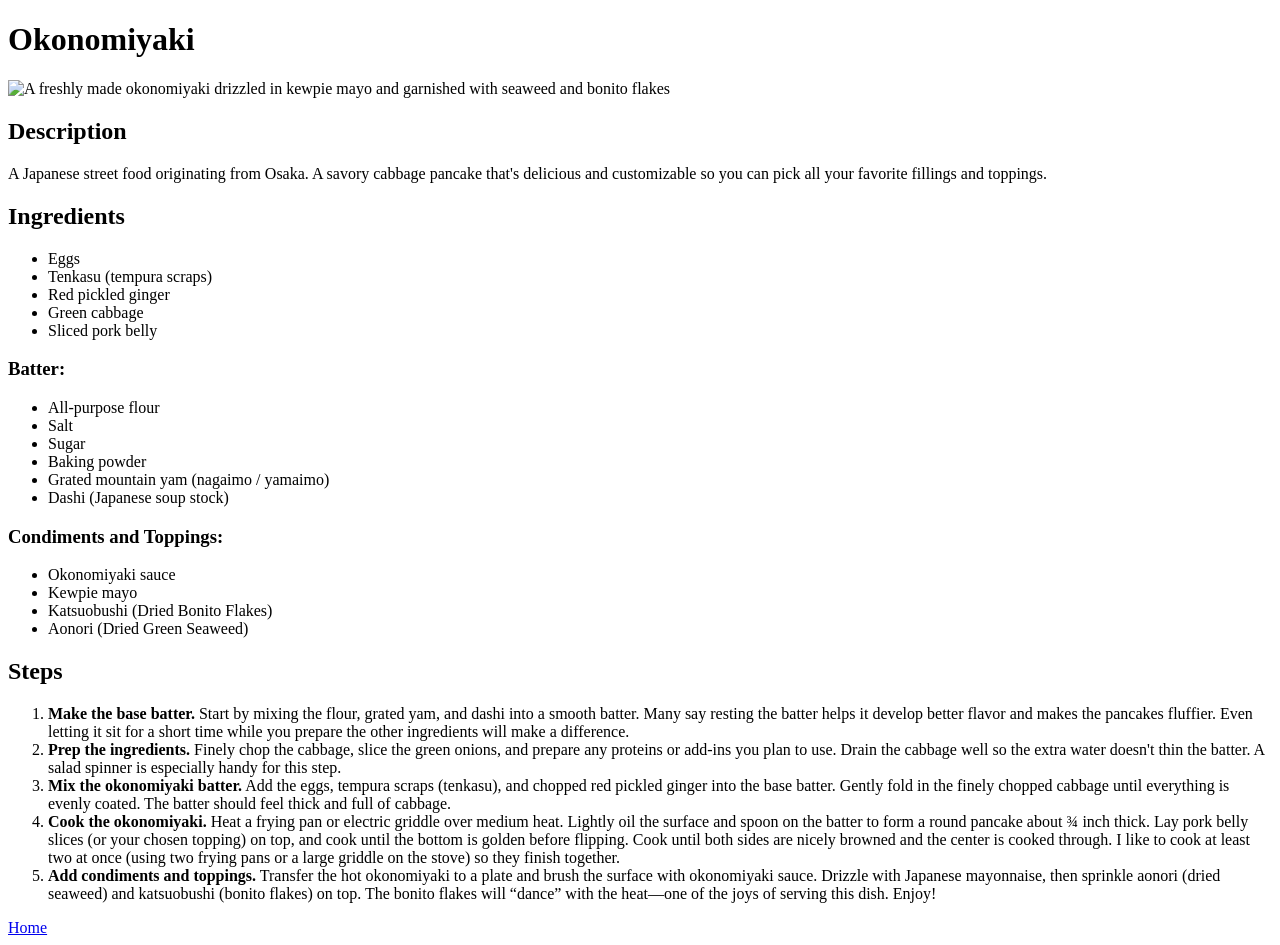
==== recipes/okonomiyaki.html @ 29175db5 "Add Okonomiyaki and Tonkotsu Ramen recipes User is now able to navigate to the Okonomiyaki and Tonko" ====
<!DOCTYPE html>
<html lang="en">
<head>
    <meta charset="UTF-8">
    <meta name="viewport" content="width=device-width, initial-scale=1.0">
    <title>Document</title>
</head>
<body>
    <h1>Okonomiyaki</h1>
    <img 
        src="https://media.istockphoto.com/id/1134067307/photo/japanese-food-okonomiyaki-japanese-style-pancakes.jpg?s=612x612&w=0&k=20&c=WAXGsoYX9eH0Da-iG5shwJ_jDOtfDqoZ0QYNBUCAcRI="
        alt="A freshly made okonomiyaki drizzled in kewpie mayo and garnished with seaweed and bonito flakes">
    <h2>Description</h2>
    <p>A Japanese street food originating from Osaka. A savory cabbage pancake that's delicious and customizable so you can pick all your favorite fillings and toppings.</p>

    <h2>Ingredients</h2>
    <ul>
        <li>Eggs</li>
        <li>Tenkasu (tempura scraps)</li>
        <li>Red pickled ginger</li>
        <li>Green cabbage</li>
        <li>Sliced pork belly</li>
    </ul>
        <h3>Batter:</h3>
        <ul>
            <li>All-purpose flour</li>
            <li>Salt</li>
            <li>Sugar</li>
            <li>Baking powder</li>
            <li>Grated mountain yam (nagaimo / yamaimo)</li>
            <li>Dashi (Japanese soup stock)</li>
        </ul>
        <h3>Condiments and Toppings:</h3>
        <ul>
            <li>Okonomiyaki sauce</li>
            <li>Kewpie mayo</li>
            <li>Katsuobushi (Dried Bonito Flakes)</li>
            <li>Aonori (Dried Green Seaweed)</li>
        </ul>
    
    <h2>Steps</h2>
    <ol>
        <li><strong>Make the base batter.</strong> Start by mixing the flour, grated yam, and dashi into a smooth batter. Many say resting the batter helps it develop better flavor and makes the pancakes fluffier. Even letting it sit for a short time while you prepare the other ingredients will make a difference.</li>
        <li><strong>Prep the ingredients.</strong> Finely chop the cabbage, slice the green onions, and prepare any proteins or add-ins you plan to use. Drain the cabbage well so the extra water doesn't thin the batter. A salad spinner is especially handy for this step.</li>
        <li><strong>Mix the okonomiyaki batter.</strong> Add the eggs, tempura scraps (tenkasu), and chopped red pickled ginger into the base batter. Gently fold in the finely chopped cabbage until everything is evenly coated. The batter should feel thick and full of cabbage.</li>
        <li><strong>Cook the okonomiyaki.</strong> Heat a frying pan or electric griddle over medium heat. Lightly oil the surface and spoon on the batter to form a round pancake about ¾ inch thick. Lay pork belly slices (or your chosen topping) on top, and cook until the bottom is golden before flipping. Cook until both sides are nicely browned and the center is cooked through. I like to cook at least two at once (using two frying pans or a large griddle on the stove) so they finish together.</li>
        <li><strong>Add condiments and toppings.</strong> Transfer the hot okonomiyaki to a plate and brush the surface with okonomiyaki sauce. Drizzle with Japanese mayonnaise, then sprinkle aonori (dried seaweed) and katsuobushi (bonito flakes) on top. The bonito flakes will “dance” with the heat—one of the joys of serving this dish. Enjoy!</li>
    </ol>

    <a href="../index.html">Home</a>
</body>
</html>
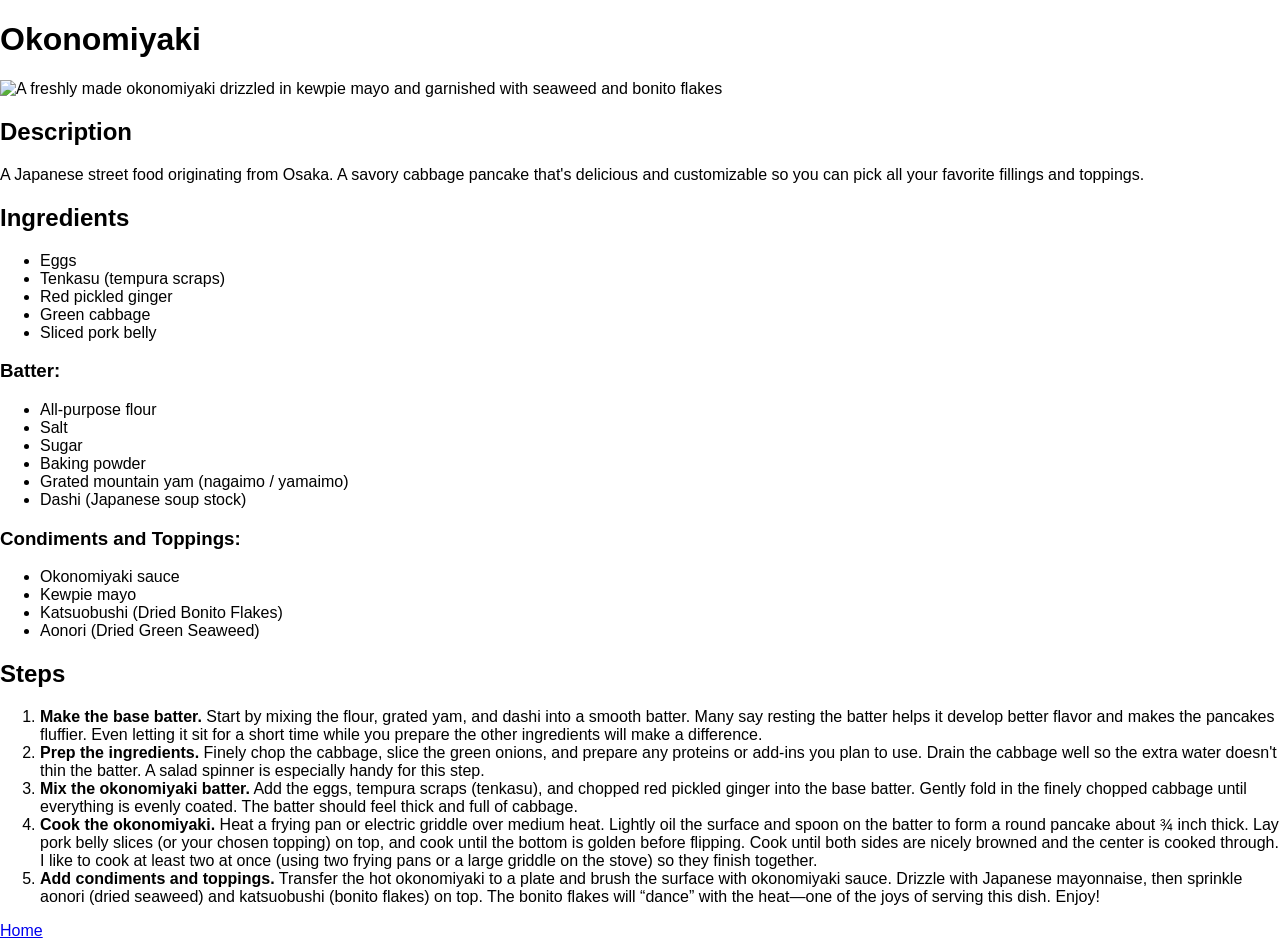
==== commit 67fb19e4: "Set up website with CSS" ====
--- a/recipes/okonomiyaki.html
+++ b/recipes/okonomiyaki.html
@@ -3,6 +3,7 @@
 <head>
     <meta charset="UTF-8">
     <meta name="viewport" content="width=device-width, initial-scale=1.0">
+    <link rel="stylesheet" href="../styles.css">
     <title>Document</title>
 </head>
 <body>
--- a/styles.css
+++ b/styles.css
@@ -0,0 +1,6 @@
+body {
+    font-family: Verdana, Arial, sans-serif;
+    margin: 0px;
+    padding: 0px;
+    box-sizing: border-box;
+}
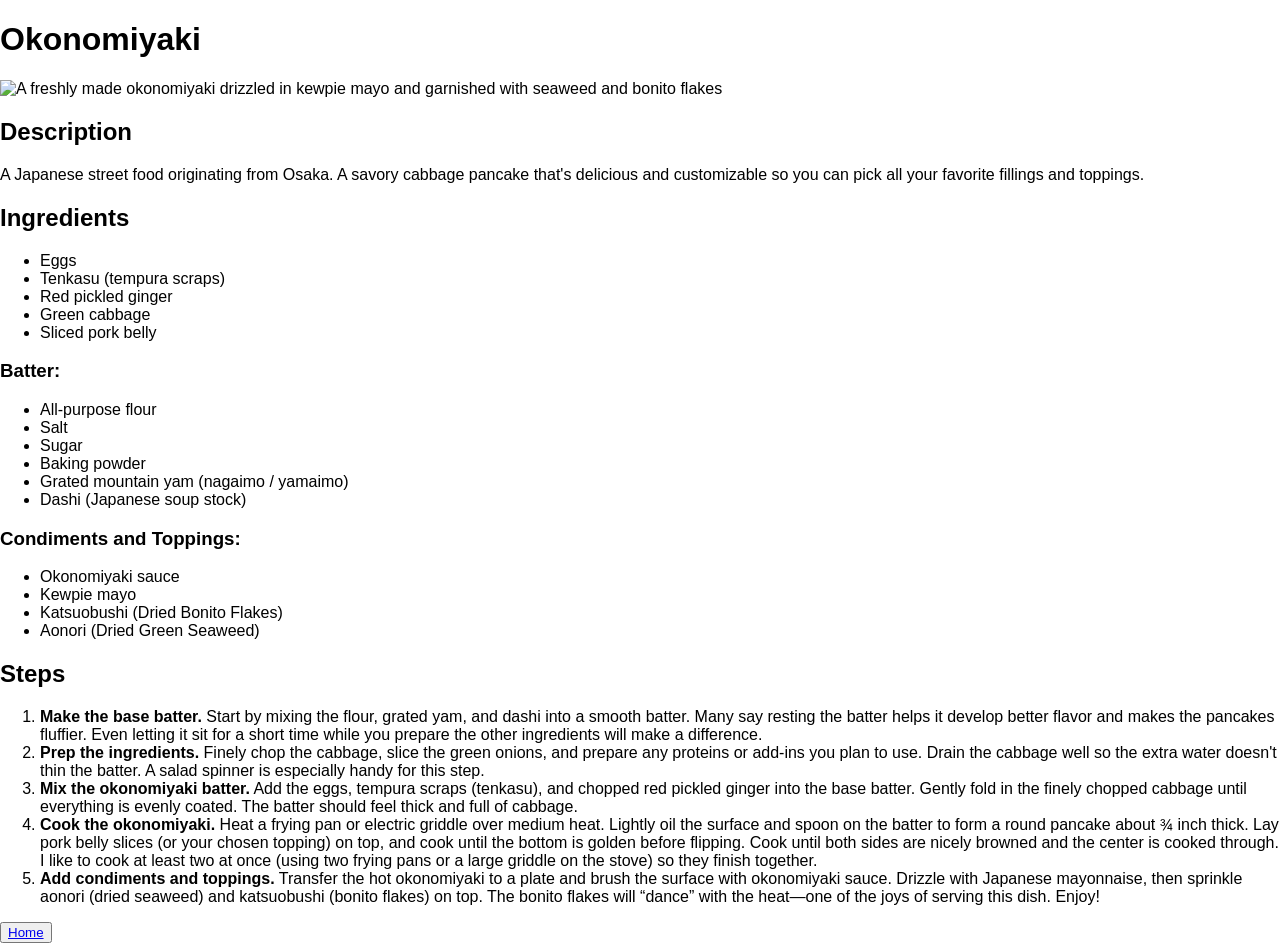
==== commit b1602def: "Add div sections to all recipe pages" ====
--- a/recipes/okonomiyaki.html
+++ b/recipes/okonomiyaki.html
@@ -4,25 +4,29 @@
     <meta charset="UTF-8">
     <meta name="viewport" content="width=device-width, initial-scale=1.0">
     <link rel="stylesheet" href="../styles.css">
-    <title>Document</title>
+    <title>Recipes!</title>
 </head>
 <body>
-    <h1>Okonomiyaki</h1>
-    <img 
+    <h1 class="title">Okonomiyaki</h1>
+
+    <div class="description">
+        <img 
         src="https://media.istockphoto.com/id/1134067307/photo/japanese-food-okonomiyaki-japanese-style-pancakes.jpg?s=612x612&w=0&k=20&c=WAXGsoYX9eH0Da-iG5shwJ_jDOtfDqoZ0QYNBUCAcRI="
         alt="A freshly made okonomiyaki drizzled in kewpie mayo and garnished with seaweed and bonito flakes">
-    <h2>Description</h2>
-    <p>A Japanese street food originating from Osaka. A savory cabbage pancake that's delicious and customizable so you can pick all your favorite fillings and toppings.</p>
+        <h2>Description</h2>
+        <p>A Japanese street food originating from Osaka. A savory cabbage pancake that's delicious and customizable so you can pick all your favorite fillings and toppings.</p>
+    </div>
 
-    <h2>Ingredients</h2>
-    <ul>
-        <li>Eggs</li>
-        <li>Tenkasu (tempura scraps)</li>
-        <li>Red pickled ginger</li>
-        <li>Green cabbage</li>
-        <li>Sliced pork belly</li>
-    </ul>
-        <h3>Batter:</h3>
+    <div class="ingredients">
+        <h2>Ingredients</h2>
+        <ul>
+            <li>Eggs</li>
+            <li>Tenkasu (tempura scraps)</li>
+            <li>Red pickled ginger</li>
+            <li>Green cabbage</li>
+            <li>Sliced pork belly</li>
+        </ul>
+        <h3 class="sub-ingredients">Batter:</h3>
         <ul>
             <li>All-purpose flour</li>
             <li>Salt</li>
@@ -31,23 +35,28 @@
             <li>Grated mountain yam (nagaimo / yamaimo)</li>
             <li>Dashi (Japanese soup stock)</li>
         </ul>
-        <h3>Condiments and Toppings:</h3>
+        <h3 class="sub-ingredients">Condiments and Toppings:</h3>
         <ul>
             <li>Okonomiyaki sauce</li>
             <li>Kewpie mayo</li>
             <li>Katsuobushi (Dried Bonito Flakes)</li>
             <li>Aonori (Dried Green Seaweed)</li>
         </ul>
+    </div>
     
-    <h2>Steps</h2>
-    <ol>
-        <li><strong>Make the base batter.</strong> Start by mixing the flour, grated yam, and dashi into a smooth batter. Many say resting the batter helps it develop better flavor and makes the pancakes fluffier. Even letting it sit for a short time while you prepare the other ingredients will make a difference.</li>
-        <li><strong>Prep the ingredients.</strong> Finely chop the cabbage, slice the green onions, and prepare any proteins or add-ins you plan to use. Drain the cabbage well so the extra water doesn't thin the batter. A salad spinner is especially handy for this step.</li>
-        <li><strong>Mix the okonomiyaki batter.</strong> Add the eggs, tempura scraps (tenkasu), and chopped red pickled ginger into the base batter. Gently fold in the finely chopped cabbage until everything is evenly coated. The batter should feel thick and full of cabbage.</li>
-        <li><strong>Cook the okonomiyaki.</strong> Heat a frying pan or electric griddle over medium heat. Lightly oil the surface and spoon on the batter to form a round pancake about ¾ inch thick. Lay pork belly slices (or your chosen topping) on top, and cook until the bottom is golden before flipping. Cook until both sides are nicely browned and the center is cooked through. I like to cook at least two at once (using two frying pans or a large griddle on the stove) so they finish together.</li>
-        <li><strong>Add condiments and toppings.</strong> Transfer the hot okonomiyaki to a plate and brush the surface with okonomiyaki sauce. Drizzle with Japanese mayonnaise, then sprinkle aonori (dried seaweed) and katsuobushi (bonito flakes) on top. The bonito flakes will “dance” with the heat—one of the joys of serving this dish. Enjoy!</li>
-    </ol>
+    <div class="steps">
+        <h2>Steps</h2>
+        <ol>
+            <li><strong>Make the base batter.</strong> Start by mixing the flour, grated yam, and dashi into a smooth batter. Many say resting the batter helps it develop better flavor and makes the pancakes fluffier. Even letting it sit for a short time while you prepare the other ingredients will make a difference.</li>
+            <li><strong>Prep the ingredients.</strong> Finely chop the cabbage, slice the green onions, and prepare any proteins or add-ins you plan to use. Drain the cabbage well so the extra water doesn't thin the batter. A salad spinner is especially handy for this step.</li>
+            <li><strong>Mix the okonomiyaki batter.</strong> Add the eggs, tempura scraps (tenkasu), and chopped red pickled ginger into the base batter. Gently fold in the finely chopped cabbage until everything is evenly coated. The batter should feel thick and full of cabbage.</li>
+            <li><strong>Cook the okonomiyaki.</strong> Heat a frying pan or electric griddle over medium heat. Lightly oil the surface and spoon on the batter to form a round pancake about ¾ inch thick. Lay pork belly slices (or your chosen topping) on top, and cook until the bottom is golden before flipping. Cook until both sides are nicely browned and the center is cooked through. I like to cook at least two at once (using two frying pans or a large griddle on the stove) so they finish together.</li>
+            <li><strong>Add condiments and toppings.</strong> Transfer the hot okonomiyaki to a plate and brush the surface with okonomiyaki sauce. Drizzle with Japanese mayonnaise, then sprinkle aonori (dried seaweed) and katsuobushi (bonito flakes) on top. The bonito flakes will “dance” with the heat—one of the joys of serving this dish. Enjoy!</li>
+        </ol>
+    </div>
 
-    <a href="../index.html">Home</a>
+    <button class="button-home">
+        <a href="../index.html">Home</a>
+    </button>
 </body>
 </html>
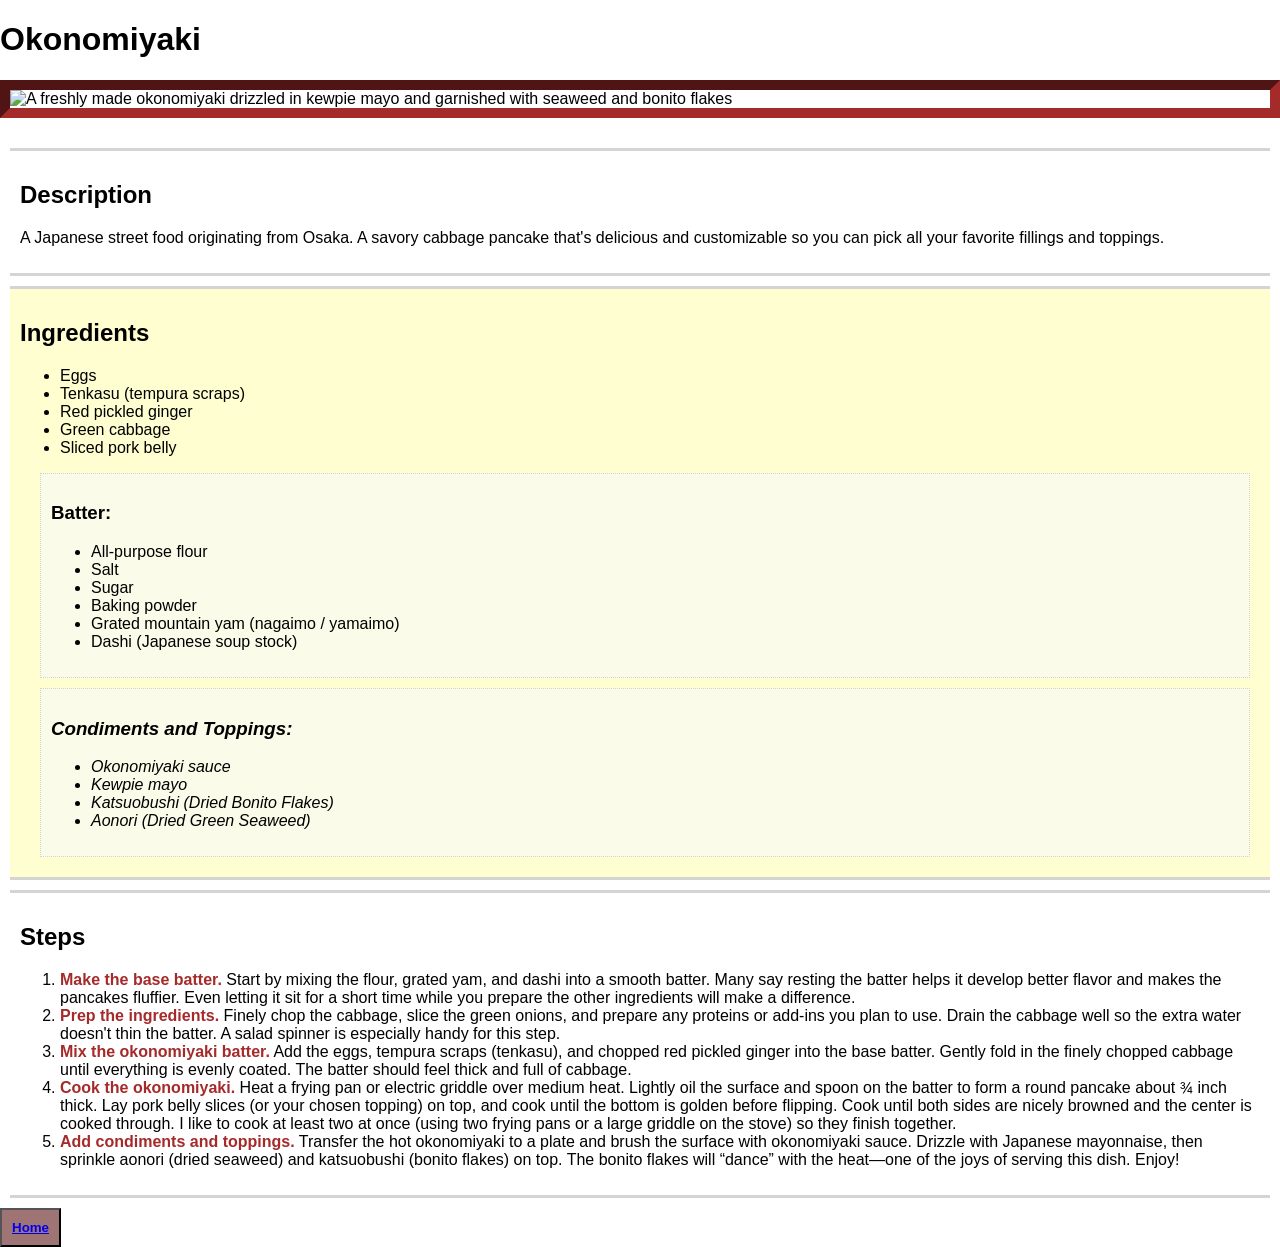
==== commit 1bdd615e: "Add CSS styling to Okonomiyaki page" ====
--- a/recipes/okonomiyaki.html
+++ b/recipes/okonomiyaki.html
@@ -9,10 +9,11 @@
 <body>
     <h1 class="title">Okonomiyaki</h1>
 
-    <div class="description">
-        <img 
+    <img class="pic-recipe"
         src="https://media.istockphoto.com/id/1134067307/photo/japanese-food-okonomiyaki-japanese-style-pancakes.jpg?s=612x612&w=0&k=20&c=WAXGsoYX9eH0Da-iG5shwJ_jDOtfDqoZ0QYNBUCAcRI="
         alt="A freshly made okonomiyaki drizzled in kewpie mayo and garnished with seaweed and bonito flakes">
+
+    <div class="description">
         <h2>Description</h2>
         <p>A Japanese street food originating from Osaka. A savory cabbage pancake that's delicious and customizable so you can pick all your favorite fillings and toppings.</p>
     </div>
@@ -26,32 +27,36 @@
             <li>Green cabbage</li>
             <li>Sliced pork belly</li>
         </ul>
-        <h3 class="sub-ingredients">Batter:</h3>
-        <ul>
-            <li>All-purpose flour</li>
-            <li>Salt</li>
-            <li>Sugar</li>
-            <li>Baking powder</li>
-            <li>Grated mountain yam (nagaimo / yamaimo)</li>
-            <li>Dashi (Japanese soup stock)</li>
-        </ul>
-        <h3 class="sub-ingredients">Condiments and Toppings:</h3>
-        <ul>
-            <li>Okonomiyaki sauce</li>
-            <li>Kewpie mayo</li>
-            <li>Katsuobushi (Dried Bonito Flakes)</li>
-            <li>Aonori (Dried Green Seaweed)</li>
-        </ul>
+        <div class="sub-ingredients" id="batter">
+            <h3>Batter:</h3>
+            <ul>
+                <li>All-purpose flour</li>
+                <li>Salt</li>
+                <li>Sugar</li>
+                <li>Baking powder</li>
+                <li>Grated mountain yam (nagaimo / yamaimo)</li>
+                <li>Dashi (Japanese soup stock)</li>
+            </ul>
+        </div>
+        <div class="sub-ingredients toppings">
+            <h3>Condiments and Toppings:</h3>
+            <ul>
+                <li>Okonomiyaki sauce</li>
+                <li>Kewpie mayo</li>
+                <li>Katsuobushi (Dried Bonito Flakes)</li>
+                <li>Aonori (Dried Green Seaweed)</li>
+            </ul>
+        </div>
     </div>
     
     <div class="steps">
         <h2>Steps</h2>
         <ol>
-            <li><strong>Make the base batter.</strong> Start by mixing the flour, grated yam, and dashi into a smooth batter. Many say resting the batter helps it develop better flavor and makes the pancakes fluffier. Even letting it sit for a short time while you prepare the other ingredients will make a difference.</li>
-            <li><strong>Prep the ingredients.</strong> Finely chop the cabbage, slice the green onions, and prepare any proteins or add-ins you plan to use. Drain the cabbage well so the extra water doesn't thin the batter. A salad spinner is especially handy for this step.</li>
-            <li><strong>Mix the okonomiyaki batter.</strong> Add the eggs, tempura scraps (tenkasu), and chopped red pickled ginger into the base batter. Gently fold in the finely chopped cabbage until everything is evenly coated. The batter should feel thick and full of cabbage.</li>
-            <li><strong>Cook the okonomiyaki.</strong> Heat a frying pan or electric griddle over medium heat. Lightly oil the surface and spoon on the batter to form a round pancake about ¾ inch thick. Lay pork belly slices (or your chosen topping) on top, and cook until the bottom is golden before flipping. Cook until both sides are nicely browned and the center is cooked through. I like to cook at least two at once (using two frying pans or a large griddle on the stove) so they finish together.</li>
-            <li><strong>Add condiments and toppings.</strong> Transfer the hot okonomiyaki to a plate and brush the surface with okonomiyaki sauce. Drizzle with Japanese mayonnaise, then sprinkle aonori (dried seaweed) and katsuobushi (bonito flakes) on top. The bonito flakes will “dance” with the heat—one of the joys of serving this dish. Enjoy!</li>
+            <li><span class="main-step">Make the base batter.</span> Start by mixing the flour, grated yam, and dashi into a smooth batter. Many say resting the batter helps it develop better flavor and makes the pancakes fluffier. Even letting it sit for a short time while you prepare the other ingredients will make a difference.</li>
+            <li><span class="main-step">Prep the ingredients.</span> Finely chop the cabbage, slice the green onions, and prepare any proteins or add-ins you plan to use. Drain the cabbage well so the extra water doesn't thin the batter. A salad spinner is especially handy for this step.</li>
+            <li><span class="main-step">Mix the okonomiyaki batter.</span> Add the eggs, tempura scraps (tenkasu), and chopped red pickled ginger into the base batter. Gently fold in the finely chopped cabbage until everything is evenly coated. The batter should feel thick and full of cabbage.</li>
+            <li><span class="main-step">Cook the okonomiyaki.</span> Heat a frying pan or electric griddle over medium heat. Lightly oil the surface and spoon on the batter to form a round pancake about ¾ inch thick. Lay pork belly slices (or your chosen topping) on top, and cook until the bottom is golden before flipping. Cook until both sides are nicely browned and the center is cooked through. I like to cook at least two at once (using two frying pans or a large griddle on the stove) so they finish together.</li>
+            <li><span class="main-step">Add condiments and toppings.</span> Transfer the hot okonomiyaki to a plate and brush the surface with okonomiyaki sauce. Drizzle with Japanese mayonnaise, then sprinkle aonori (dried seaweed) and katsuobushi (bonito flakes) on top. The bonito flakes will “dance” with the heat—one of the joys of serving this dish. Enjoy!</li>
         </ol>
     </div>
 
--- a/styles.css
+++ b/styles.css
@@ -3,4 +3,47 @@
     margin: 0px;
     padding: 0px;
     box-sizing: border-box;
-}+}
+
+div {
+    margin: 10px;
+    border-style: solid none;
+    border-color: rgb(212, 212, 212);
+    padding: 10px;
+}
+
+.pic-recipe {
+    display: block;
+    margin: 0 auto;
+    margin-bottom: 30px;
+    border: 10px inset;
+    border-color: brown;
+}
+
+.ingredients {
+    background-color: hsl(59, 100%, 91%);
+}
+
+.sub-ingredients {
+    margin-left: 20px;
+    border: dotted;
+    border-color: rgb(212, 212, 212);
+    border-width: 1px;
+    background-color: hsl(60, 70%, 95%);
+}
+
+.sub-ingredients.toppings {
+    font-style: italic;
+}
+
+.main-step {
+    font-weight: bold;
+    color: brown;
+}
+
+.button-home {
+    padding: 10px;
+    background-color: rgb(159, 116, 116);
+    font-weight: bold;
+}
+
